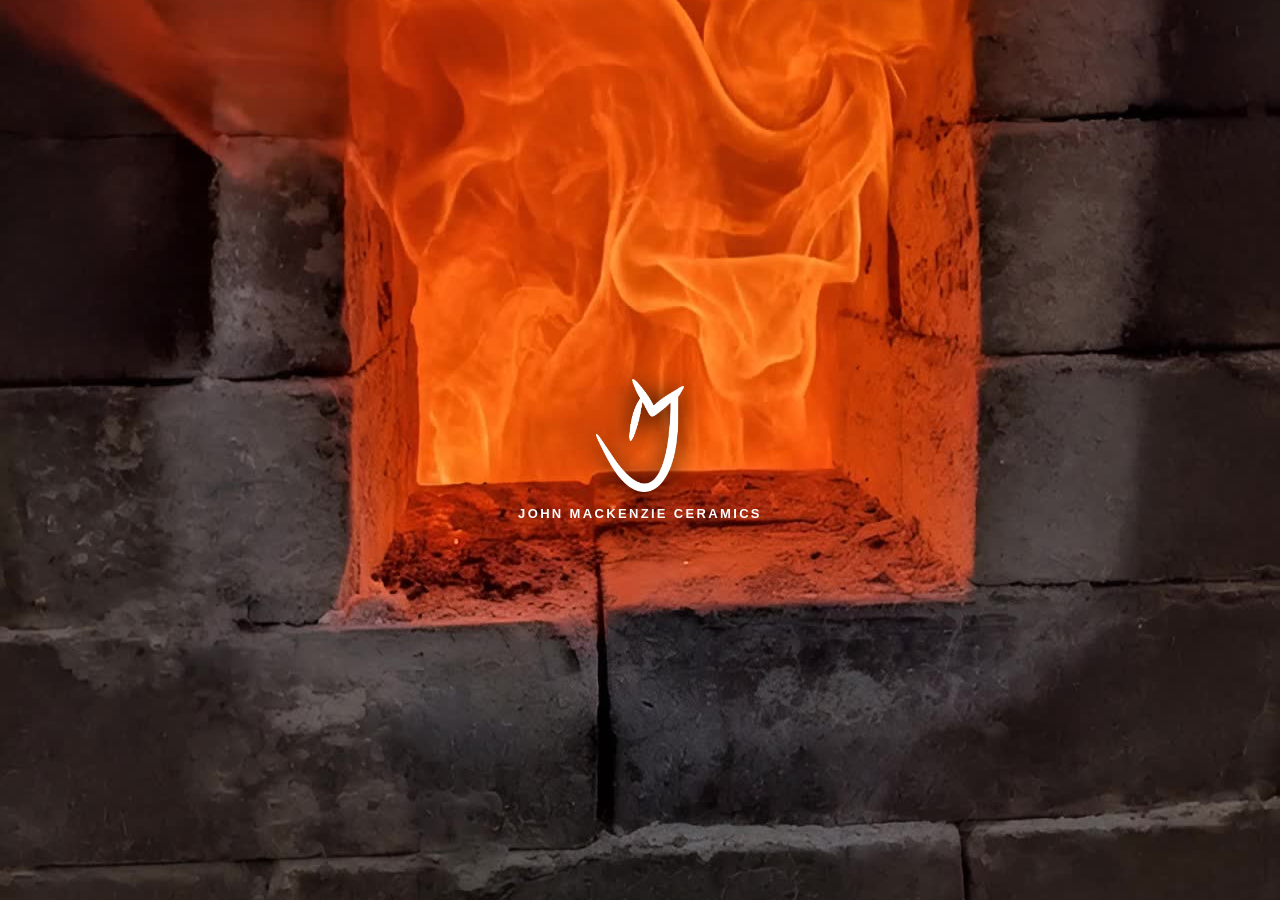
==== jm-website/index.html @ c08b7d64 "Hook About, Courses and Enquire text to admin fields" ====
<!DOCTYPE html>
<html lang="en-GB">
<head>
  <meta charset="utf-8">
  <meta name="viewport" content="width=device-width, initial-scale=1">
  <title>John Mackenzie Ceramics</title>
  <link rel="stylesheet" href="css/site.css">
  <script src="https://identity.netlify.com/v1/netlify-identity-widget.js"></script>
</head>
<body>
  <div id="splash">
    <video autoplay muted loop playsinline poster="images/about/firebox-poster.jpg">
      <source src="images/about/firebox.mp4" type="video/mp4">
    </video>
    <button type="button" id="enter" class="splash-mark">
      <img src="images/mark-jm.png" alt="">
      <span>John Mackenzie Ceramics</span>
    </button>
  </div>
  <header class="bar">
    <a class="brand" href="#" data-nav="work">
      <span class="word">John Mackenzie</span>
      <img class="sign" src="images/signature.png" alt="John Mackenzie">
      <span>Ceramics</span>
    </a>
    <nav class="nav">
      <button class="grid-btn" data-nav="grid" title="Grid" aria-label="Grid">
        <i></i><i></i><i></i><i></i>
      </button>
      <a href="#" data-nav="about">About</a>
      <a href="#" data-nav="courses">Courses</a>
      <a href="#" data-nav="enquire">Enquire</a>
    </nav>
  </header>

  <div class="lockup" id="lockup">
    <a href="#" data-nav="enquire" title="Enquire">
      <img src="images/mark-jm.png" alt="">
      <span>John Mackenzie Ceramics</span>
    </a>
  </div>
  <section id="viewer">
    <img class="hero" id="hero" alt="">
    <button class="arrow prev" id="prev" aria-label="Previous">
      <svg viewBox="0 0 48 48" fill="none" stroke="currentColor" stroke-width="2"><path d="M30 8 L14 24 L30 40"/></svg>
    </button>
    <button class="arrow next" id="next" aria-label="Next">
      <svg viewBox="0 0 48 48" fill="none" stroke="currentColor" stroke-width="2"><path d="M18 8 L34 24 L18 40"/></svg>
    </button>
    <div class="caption">
      <div class="kicker">Wood-fired · Cornwall</div>
      <h1 id="title"></h1>
      <p id="note"></p>
      <div class="caption-row">
        <span class="price" id="price"></span>
        <button type="button" class="btn-enquire" id="add-current">Enquire about this piece</button>
      </div>
    </div>
    <div class="counter" id="counter"></div>
  </section>

  <section id="grid">
    <div class="tiles" id="tiles"></div>
  </section>

  <section class="page" id="about">
    <div class="page-inner about-page">
      <h1>About</h1>
      <div class="rule"></div>
      <figure class="about-hero">
        <img src="images/about/john-stoking.jpg" alt="John Mackenzie stoking the Gweek anagama">
        <figcaption>John at the firebox, Gweek</figcaption>
      </figure>
      <p class="lead" data-copy="about_lead">Born and raised in Cornwall. The forms are a response to that coast, and to the kiln.</p>
      <p data-copy="about_p1">John completed a degree in ceramics at Harrow in 2001, where he became intrigued by wood-fired ceramics and kiln building. He has since built several wood-fired kilns and has been exploring the colours, surfaces and effects which can only be achieved with this process.</p>
      <p data-copy="about_p2">He develops his own clays, glazes and slips to respond to flame, ember and ash. He is fascinated by how burning wood can imprint its energy onto the clay. He aims to create vessels which intimately communicate the elemental processes that they have been through.</p>
      <h2 id="kiln">The Gweek kiln</h2>
      <p data-copy="kiln_p1">In 2020 he built a 140 cubic-foot anagama — a single-chamber wood kiln — at Gweek. It is fired with offcuts from a local sawmill. A firing lasts around fifty hours and needs constant attention to climb above 1,300 °C. At that heat the ash from the wood melts and becomes the glaze.</p>
      <blockquote data-copy="kiln_quote">Loading an anagama is said to be the hardest part of the firing. The potter has to imagine the path of the flame as it rushes through the chamber, and use that sense to paint the pieces with fire.</blockquote>
      <p data-copy="kiln_p2">Where a pot sits decides what it becomes. Near the firebox it may take a heavy coat of ash, or sit in embers. Further back it may only be touched. John packs for that path — not for evenness.</p>
      <div class="kiln-grid">
        <figure>
          <img src="images/about/anagama-ports.jpg" alt="Side ports of the Gweek anagama during a firing">
          <figcaption>Side ports during the firing</figcaption>
        </figure>
        <figure>
          <img src="images/about/firebox.jpg" alt="Flame in the firebox">
          <figcaption>The firebox</figcaption>
        </figure>
      </div>
      <figure class="about-hero">
        <img src="images/about/shed-firing.jpg" alt="Night firing under the Gweek shed">
        <figcaption>A night firing under the shed</figcaption>
      </figure>
      <h2 id="shown">Shown with</h2>
      <ul class="clients">
        <li>Contemporary Ceramics, London</li>
        <li>The Leach Pottery, St Ives</li>
        <li>Thrown Contemporary, London</li>
        <li>Newlyn Art Gallery</li>
        <li>Clay College, Stoke-on-Trent</li>
        <li>Craft Potters Association</li>
      </ul>
      <h2 id="record">Record</h2>
      <ol class="record">
        <li><span>2001</span> Degree in ceramics, Harrow</li>
        <li><span>2003</span> Harlequin Gallery, Fire & Energy, London</li>
        <li><span>2020</span> Anagama built at Gweek · Clay College, Soda & Fire</li>
        <li><span>2021–</span> Throwing tutor, Leach Pottery</li>
        <li><span>2022</span> Newlyn Art Gallery, Cornwall Design</li>
        <li><span>2023</span> Thrown Contemporary, Trace · Clay College masterclass · Promas workshop</li>
        <li><span>2024</span> Craft Potters Association, new members, Contemporary Ceramics</li>
        <li><span>2025</span> La Meridiana wood-fired masterclass</li>
        <li><span>2027</span> Anagama courses, Gweek — July and September</li>
      </ol>
      <div class="socials">
        <a class="soc" href="https://www.instagram.com/jmackenzieceramics/" target="_blank" rel="noopener" aria-label="Instagram">Instagram</a>
        <a class="soc" href="https://www.youtube.com/results?search_query=John+Mackenzie+ceramics+Gweek" target="_blank" rel="noopener" aria-label="YouTube">YouTube</a>
        <a class="soc" href="https://www.facebook.com/search/top?q=John%20Mackenzie%20Ceramics" target="_blank" rel="noopener" aria-label="Facebook">Facebook</a>
      </div>
      <p class="note">YouTube and Facebook take a search until John has a channel of his own. Instagram is live.</p>
    </div>
  </section>
  <section class="page" id="courses">
    <div class="page-inner">
      <h1>Courses</h1>
      <div class="rule"></div>
      <p class="lead" data-copy="courses_lead">Week-long anagama firing at Gweek.</p>
      <p data-copy="courses_p1">An introduction to the whole process: preparation, the firing itself, unloading, and looking at what the chamber has done. You bring 15–20 pots and work with five other students, so there is time to be in every stage.</p>
      <p data-copy="courses_p2">The week covers clays, glazes and slips that can stand the fire; how flame, ash and embers change a surface; the rhythm of a long stoke; and how to pack so the flame can move. Two online workshops run before the week so you arrive with work that is ready for the kiln.</p>
      <h2>Dates, 2027</h2>
      <ul class="dates" id="courses-dates">
        <li>26 July – 1 August</li>
        <li>20 – 26 September</li>
      </ul>
      <p>Places are few. Apply by email — there is no price on the public page; John will send terms.</p>
      <p><a class="btn" href="mailto:johnmceramics@gmail.com?subject=Anagama%20course%202027">Apply — johnmceramics@gmail.com</a></p>
      <p class="note">You can also use Enquire on this site. Film of the kiln on his own courses page is by Gareth Bromley.</p>
    </div>
  </section>
  <section class="page" id="enquire">
    <div class="page-inner">
      <h1>Enquire</h1>
      <div class="rule"></div>
      <p data-copy="enquire_intro">These are one-off pieces from the kiln. Add a pot while you look, or mark it in the index. Quantities are a note, not a shop. Price is on request until John confirms. Repeat shapes such as cups or plates can be added here later.</p>
      <p class="index-link"><a href="#index">Index of pots</a> — tick a quantity to include it.</p>
      <div class="basket-wrap" id="index">
        <table class="enquire-table" id="enquire-table">
          <thead>
            <tr><th></th><th>Piece</th><th>Price</th><th>Qty</th></tr>
          </thead>
          <tbody></tbody>
        </table>
      </div>
      <form id="enquire-form">
        <label for="name">Name</label>
        <input id="name" name="name" required>
        <label for="email">Email</label>
        <input id="email" name="email" type="email" required>
        <label for="message">Message</label>
        <textarea id="message" name="message" rows="5" placeholder="A general enquiry is enough if you have not chosen a piece."></textarea>
        <button class="btn" type="submit">Send enquiry</button>
      </form>
      <p class="note">Studio: johnmceramics@gmail.com · <a href="https://www.jmmackenzie.co.uk/">jmmackenzie.co.uk</a></p>
      <p id="form-status"></p>
    </div>
  </section>
  <script src="js/works.js"></script>
  <script src="js/site.js"></script>
  <script>
    if (window.netlifyIdentity) {
      netlifyIdentity.on("init", function (user) {
        if (!user) {
          netlifyIdentity.on("login", function () {
            document.location.href = "/admin/";
          });
        }
      });
    }
  </script>
</body>
</html>
---- jm-website/css/site.css ----
:root {
  --ink: #0a0a0a;
  --panel: #111;
  --white: #f3f3f3;
  --mute: #8a8a8a;
  --line: rgba(255,255,255,.12);
  --gold: #c4a35a;
  --rust: #8a4a22;
  --copper: #6e3214;
  --umber: #4a2814;
}
* { box-sizing: border-box; margin: 0; padding: 0; }
html, body { height: 100%; background: var(--ink); color: var(--white);
  font-family: "Helvetica Neue", Helvetica, Arial, sans-serif;
  -webkit-font-smoothing: antialiased; }
a { color: inherit; text-decoration: none; }
button { font: inherit; color: inherit; background: none; border: 0; cursor: pointer; }

.bar {
  position: fixed; top: 0; left: 0; right: 0; z-index: 20;
  height: 64px; display: flex; align-items: center; justify-content: space-between;
  padding: 0 28px;
  background: linear-gradient(to bottom, rgba(0,0,0,.72), rgba(0,0,0,0));
}
.brand {
  font-size: 13px; font-weight: 700; letter-spacing: .12em; text-transform: uppercase;
  transform-origin: top left;
  transition: font-size .35s ease, letter-spacing .35s ease;
}
.brand .sign { display: none; height: auto; width: min(42vw, 420px); margin: 0 0 6px; }
.brand .word { display: inline; }
.brand span {
  display: block; font-size: 10px; font-weight: 500; letter-spacing: .18em;
  color: var(--mute); margin-top: 2px;
  transition: font-size .35s ease, color .35s ease;
}
body.intro .bar {
  height: auto; align-items: flex-start; padding-top: 28px;
  background: linear-gradient(to bottom, rgba(0,0,0,.55), rgba(0,0,0,0));
}
body.intro .brand {
  font-size: clamp(22px, 2.8vw, 32px);
  letter-spacing: .14em;
  line-height: 1;
}
body.intro .brand .word { display: block; }
body.intro .brand .sign {
  display: block;
  width: min(220px, 28vw);
  margin: 10px 0 0;
  opacity: .85;
  filter: drop-shadow(0 1px 6px rgba(0,0,0,.4));
}
body.intro .brand span {
  font-size: clamp(11px, 1.1vw, 13px);
  letter-spacing: .22em;
  color: #cfcfcf;
  margin-top: 6px;
}
.nav { display: flex; align-items: center; gap: 22px; }
.nav a, .nav button {
  font-size: 11px; font-weight: 600; letter-spacing: .16em; text-transform: uppercase; color: var(--mute);
}
.nav a:hover, .nav button:hover, .nav a.on, .nav button.on { color: var(--white); }
.grid-btn {
  width: 22px; height: 22px; display: grid; grid-template-columns: 1fr 1fr; gap: 3px;
}
.grid-btn i { background: currentColor; display: block; }

/* VIEWER */
#viewer { height: 100vh; position: relative; background: #000; }
#viewer img.hero {
  position: absolute; inset: 0; width: 100%; height: 100%;
  object-fit: contain; background: #000;
}
.arrow {
  position: absolute; top: 50%; transform: translateY(-50%);
  width: 64px; height: 120px; z-index: 8;
  color: #fff; opacity: .55;
}
.arrow:hover { opacity: 1; }
.arrow.prev { left: 8px; }
.arrow.next { right: 8px; }
.arrow svg { width: 48px; height: 48px; }
.caption {
  position: absolute; left: 28px; bottom: 24px; z-index: 8;
  max-width: min(440px, 72vw);
  padding: 16px 18px 14px;
  background: rgba(255,255,255,.78);
  border-left: 3px solid var(--rust);
}
.caption .kicker {
  font-size: 10px; font-weight: 700; letter-spacing: .22em;
  text-transform: uppercase; color: var(--rust); margin-bottom: 8px;
}
.caption h1 {
  font-size: clamp(22px, 3vw, 34px); font-weight: 700;
  letter-spacing: -.02em; color: var(--copper);
}
.caption p {
  margin-top: 8px; color: var(--umber); font-size: 15px;
  max-width: 36ch; line-height: 1.45;
}
.counter {
  position: absolute; right: 28px; bottom: 32px;
  color: var(--rust); font-size: 12px; font-weight: 600; letter-spacing: .12em;
}

/* GRID */
#grid {
  display: none; min-height: 100vh; padding: 88px 16px 48px;
}
#grid.open { display: block; }
#grid .tiles {
  display: grid; grid-template-columns: repeat(4, 1fr); gap: 8px;
}
.tile {
  position: relative; aspect-ratio: 1; background: #111; cursor: pointer;
  overflow: hidden;
}
.tile img { width: 100%; height: 100%; object-fit: cover; display: block; filter: saturate(.95); }
.tile:hover img { transform: scale(1.03); transition: transform .35s ease; }
.tile span {
  position: absolute; left: 10px; bottom: 10px;
  font-size: 10px; font-weight: 500; letter-spacing: .06em;
  text-transform: uppercase; color: #111;
  background: rgba(255,255,255,.92);
  padding: 4px 7px;
  border: 0.5px solid #111;
}

/* PAGES */
.page {
  display: none; min-height: 100vh; padding: 120px 28px 80px;
}
.page.open { display: block; }
.page-inner { max-width: 720px; margin: 0 auto; }
.page h1 { font-size: clamp(36px, 6vw, 64px); letter-spacing: -.03em; margin-bottom: 28px; }
.page p { color: #c8c8c8; font-size: 17px; line-height: 1.6; margin-bottom: 1em; }
.page .rule { width: 40px; height: 2px; background: var(--gold); margin: 0 0 28px; }

form { margin-top: 28px; display: grid; gap: 14px; max-width: 480px; }
label { font-size: 10px; font-weight: 700; letter-spacing: .16em; text-transform: uppercase; color: var(--mute); }
input, textarea, select {
  width: 100%; background: #111; border: 1px solid #333; color: #fff;
  padding: 12px; font: inherit; font-size: 15px;
}
input:focus, textarea:focus, select:focus { outline: 1px solid var(--gold); }
.btn {
  display: inline-block; margin-top: 8px; padding: 14px 22px;
  border: 1px solid #fff; font-size: 11px; font-weight: 700;
  letter-spacing: .16em; text-transform: uppercase; width: fit-content; cursor: pointer;
  background: #fff; color: #000;
}
.btn:hover { background: var(--gold); border-color: var(--gold); }
.note { font-size: 13px; color: var(--mute); margin-top: 10px; }
#form-status { margin-top: 16px; color: var(--gold); display: none; }
#form-status.show { display: block; }

@media (max-width: 800px) {
  #grid .tiles { grid-template-columns: repeat(2, 1fr); }
  .arrow { width: 44px; }
  .caption { left: 16px; bottom: 20px; }
  .bar { padding: 0 16px; }
}
@media (max-width: 480px) {
  #grid .tiles { grid-template-columns: 1fr 1fr; }
}

.caption-row {
  display: flex; align-items: center; gap: 14px; flex-wrap: wrap; margin-top: 12px;
}
.caption .price {
  font-size: 12px; font-weight: 700; letter-spacing: .12em;
  text-transform: uppercase; color: var(--rust);
}
.btn-enquire {
  border: 1px solid var(--copper); color: var(--copper);
  font-size: 10px; font-weight: 700; letter-spacing: .14em;
  text-transform: uppercase; padding: 8px 12px;
}
.btn-enquire:hover, .btn-enquire.on {
  background: var(--copper); color: #fff;
}

.page-inner { max-width: 860px; }
.index-link { margin: 8px 0 18px; }
.index-link a { color: var(--gold); border-bottom: 1px solid var(--gold); }
.basket-wrap { overflow-x: auto; margin: 0 0 28px; }
.enquire-table {
  width: 100%; border-collapse: collapse; font-size: 14px;
}
.enquire-table th {
  text-align: left; font-size: 10px; letter-spacing: .14em;
  text-transform: uppercase; color: var(--mute);
  padding: 8px 8px 8px 0; border-bottom: 1px solid var(--line);
}
.enquire-table td {
  padding: 10px 8px 10px 0; border-bottom: 1px solid var(--line);
  vertical-align: middle; color: #ddd;
}
.enquire-table .thumb { width: 48px; height: 48px; object-fit: cover; display: block; background: #111; }
.enquire-table input[type="number"] {
  width: 64px; text-align: center; padding: 8px;
}
.enquire-table tr.picked td { color: #fff; }
.enquire-table .tag { color: var(--gold); font-size: 13px; }

.about-page { max-width: 720px; }
.about-hero { margin: 0 0 28px; }
.about-hero img { width: 100%; height: auto; display: block; }
.about-hero figcaption {
  margin-top: 8px; font-size: 11px; letter-spacing: .14em;
  text-transform: uppercase; color: var(--rust);
}
.lead { color: #eee; font-size: 18px; }
.about-page h2 {
  margin: 36px 0 14px; font-size: 13px; letter-spacing: .2em;
  text-transform: uppercase; color: var(--gold); font-weight: 700;
}
.clients { list-style: none; columns: 2; gap: 8px 32px; }
.clients li { color: #ddd; font-size: 15px; padding: 4px 0; break-inside: avoid; }
.record { list-style: none; }
.record li {
  display: grid; grid-template-columns: 72px 1fr; gap: 16px;
  padding: 10px 0; border-bottom: 1px solid var(--line);
  color: #ddd; font-size: 15px;
}
.record span { color: var(--rust); font-size: 12px; font-weight: 700; letter-spacing: .06em; }
.socials { display: flex; gap: 18px; margin-top: 36px; flex-wrap: wrap; }
.soc {
  display: flex; align-items: center; gap: 8px;
  font-size: 11px; font-weight: 700; letter-spacing: .16em;
  text-transform: uppercase; color: var(--mute);
}
.soc svg { width: 18px; height: 18px; }
.soc:hover { color: var(--gold); }
@media (max-width: 600px) {
  .clients { columns: 1; }
  .record li { grid-template-columns: 56px 1fr; }
}

.lockup {
  display: none;
  position: fixed;
  top: 72px;
  left: 0;
  right: 0;
  z-index: 12;
  pointer-events: none;
  justify-content: center;
}
body.intro .lockup { display: flex; }
.lockup a {
  pointer-events: auto;
  display: flex;
  flex-direction: column;
  align-items: center;
  gap: 14px;
  width: min(280px, 46vw);
}
.lockup img {
  width: min(92px, 16vw);
  height: auto;
  display: block;
  filter: drop-shadow(0 2px 10px rgba(0,0,0,.45));
}
.lockup span {
  font-size: 13px;
  font-weight: 700;
  letter-spacing: .18em;
  text-transform: uppercase;
  color: #fff;
  white-space: nowrap;
  text-align: center;
}
body.intro .bar .brand { visibility: hidden; }

body.intro .caption { max-width: 28ch; padding: 12px 14px 10px; }
body.intro .caption-row { display: none; }
body.intro .counter { display: none; }

#splash {
  position: fixed; inset: 0; z-index: 40; background: #000;
  display: flex; align-items: center; justify-content: center;
}
#splash video {
  position: absolute; inset: 0; width: 100%; height: 100%;
  object-fit: cover;
}
.splash-mark {
  position: relative; z-index: 1;
  display: flex; flex-direction: column; align-items: center; gap: 14px;
  background: none; border: 0; cursor: pointer; color: #fff;
}
.splash-mark img { width: min(88px, 18vw); height: auto; filter: drop-shadow(0 2px 12px #000); }
.splash-mark span {
  font-size: 13px; font-weight: 700; letter-spacing: .18em;
  text-transform: uppercase;
}
body.entered #splash { display: none; }
.about-hero video { width: 100%; height: auto; display: block; }
.about-page blockquote {
  margin: 18px 0;
  padding: 0 0 0 16px;
  border-left: 2px solid var(--rust);
  color: #ddd;
  font-size: 16px;
  line-height: 1.5;
}
.kiln-grid {
  display: grid;
  grid-template-columns: 1fr 1fr;
  gap: 10px;
  margin: 22px 0;
}
.kiln-grid figure, .about-hero { margin: 0 0 22px; }
.kiln-grid img, .about-hero img, .about-hero video {
  width: 100%; height: auto; display: block;
}
.kiln-grid figcaption, .about-hero figcaption {
  margin-top: 8px; font-size: 11px; letter-spacing: .14em;
  text-transform: uppercase; color: var(--rust);
}
@media (max-width: 600px) { .kiln-grid { grid-template-columns: 1fr; } }

.dates { list-style: none; margin: 0 0 22px; }
.dates li { padding: 8px 0; border-bottom: 1px solid var(--line); color: #eee; }
a.btn {
  display: inline-block; margin-top: 8px; padding: 12px 18px;
  border: 1px solid var(--rust); color: var(--rust);
  font-size: 11px; font-weight: 700; letter-spacing: .14em; text-transform: uppercase;
}
a.btn:hover { background: var(--rust); color: #fff; }
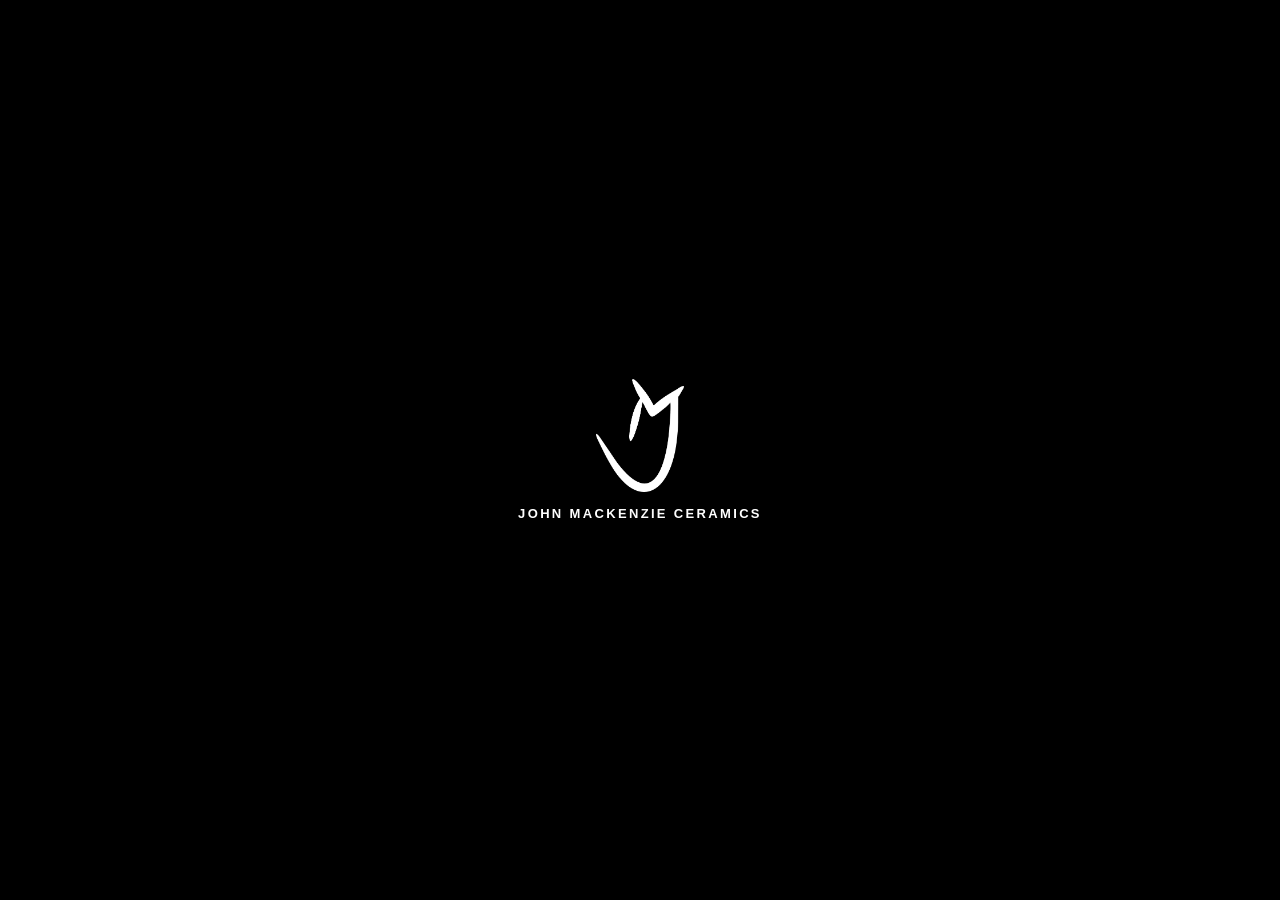
==== commit f3e8266c: "Load assets.js so admin picture swaps appear on the site" ====
--- a/jm-website/index.html
+++ b/jm-website/index.html
@@ -5,6 +5,7 @@
   <meta name="viewport" content="width=device-width, initial-scale=1">
   <title>John Mackenzie Ceramics</title>
   <link rel="stylesheet" href="css/site.css">
+  <link rel="stylesheet" href="css/archive.css">
   <script src="https://identity.netlify.com/v1/netlify-identity-widget.js"></script>
 </head>
 <body>
@@ -30,9 +31,9 @@
       <a href="#" data-nav="about">About</a>
       <a href="#" data-nav="courses">Courses</a>
       <a href="#" data-nav="enquire">Enquire</a>
+      <button type="button" class="archive-btn" data-nav="archive" title="Archive" aria-label="Archive">A</button>
     </nav>
   </header>
-
   <div class="lockup" id="lockup">
     <a href="#" data-nav="enquire" title="Enquire">
       <img src="images/mark-jm.png" alt="">
@@ -58,11 +59,9 @@
     </div>
     <div class="counter" id="counter"></div>
   </section>
-
   <section id="grid">
     <div class="tiles" id="tiles"></div>
   </section>
-
   <section class="page" id="about">
     <div class="page-inner about-page">
       <h1>About</h1>
@@ -72,24 +71,18 @@
         <figcaption>John at the firebox, Gweek</figcaption>
       </figure>
       <p class="lead" data-copy="about_lead">Born and raised in Cornwall. The forms are a response to that coast, and to the kiln.</p>
-      <p data-copy="about_p1">John completed a degree in ceramics at Harrow in 2001, where he became intrigued by wood-fired ceramics and kiln building. He has since built several wood-fired kilns and has been exploring the colours, surfaces and effects which can only be achieved with this process.</p>
-      <p data-copy="about_p2">He develops his own clays, glazes and slips to respond to flame, ember and ash. He is fascinated by how burning wood can imprint its energy onto the clay. He aims to create vessels which intimately communicate the elemental processes that they have been through.</p>
+      <p data-copy="about_p1">John completed a degree in ceramics at Harrow in 2001.</p>
+      <p data-copy="about_p2">He develops his own clays, glazes and slips to respond to flame, ember and ash.</p>
       <h2 id="kiln">The Gweek kiln</h2>
-      <p data-copy="kiln_p1">In 2020 he built a 140 cubic-foot anagama — a single-chamber wood kiln — at Gweek. It is fired with offcuts from a local sawmill. A firing lasts around fifty hours and needs constant attention to climb above 1,300 °C. At that heat the ash from the wood melts and becomes the glaze.</p>
-      <blockquote data-copy="kiln_quote">Loading an anagama is said to be the hardest part of the firing. The potter has to imagine the path of the flame as it rushes through the chamber, and use that sense to paint the pieces with fire.</blockquote>
-      <p data-copy="kiln_p2">Where a pot sits decides what it becomes. Near the firebox it may take a heavy coat of ash, or sit in embers. Further back it may only be touched. John packs for that path — not for evenness.</p>
+      <p data-copy="kiln_p1">In 2020 he built a 140 cubic-foot anagama at Gweek.</p>
+      <blockquote data-copy="kiln_quote">Loading an anagama is said to be the hardest part of the firing.</blockquote>
+      <p data-copy="kiln_p2">Where a pot sits decides what it becomes.</p>
       <div class="kiln-grid">
-        <figure>
-          <img src="images/about/anagama-ports.jpg" alt="Side ports of the Gweek anagama during a firing">
-          <figcaption>Side ports during the firing</figcaption>
-        </figure>
-        <figure>
-          <img src="images/about/firebox.jpg" alt="Flame in the firebox">
-          <figcaption>The firebox</figcaption>
-        </figure>
+        <figure><img src="images/about/anagama-ports.jpg" alt=""><figcaption>Side ports during the firing</figcaption></figure>
+        <figure><img src="images/about/firebox.jpg" alt=""><figcaption>The firebox</figcaption></figure>
       </div>
       <figure class="about-hero">
-        <img src="images/about/shed-firing.jpg" alt="Night firing under the Gweek shed">
+        <img src="images/about/shed-firing.jpg" alt="">
         <figcaption>A night firing under the shed</figcaption>
       </figure>
       <h2 id="shown">Shown with</h2>
@@ -104,21 +97,14 @@
       <h2 id="record">Record</h2>
       <ol class="record">
         <li><span>2001</span> Degree in ceramics, Harrow</li>
-        <li><span>2003</span> Harlequin Gallery, Fire & Energy, London</li>
-        <li><span>2020</span> Anagama built at Gweek · Clay College, Soda & Fire</li>
-        <li><span>2021–</span> Throwing tutor, Leach Pottery</li>
-        <li><span>2022</span> Newlyn Art Gallery, Cornwall Design</li>
-        <li><span>2023</span> Thrown Contemporary, Trace · Clay College masterclass · Promas workshop</li>
-        <li><span>2024</span> Craft Potters Association, new members, Contemporary Ceramics</li>
-        <li><span>2025</span> La Meridiana wood-fired masterclass</li>
-        <li><span>2027</span> Anagama courses, Gweek — July and September</li>
+        <li><span>2020</span> Anagama built at Gweek</li>
+        <li><span>2027</span> Anagama courses, Gweek</li>
       </ol>
       <div class="socials">
-        <a class="soc" href="https://www.instagram.com/jmackenzieceramics/" target="_blank" rel="noopener" aria-label="Instagram">Instagram</a>
-        <a class="soc" href="https://www.youtube.com/results?search_query=John+Mackenzie+ceramics+Gweek" target="_blank" rel="noopener" aria-label="YouTube">YouTube</a>
-        <a class="soc" href="https://www.facebook.com/search/top?q=John%20Mackenzie%20Ceramics" target="_blank" rel="noopener" aria-label="Facebook">Facebook</a>
+        <a class="soc" href="https://www.instagram.com/jmackenzieceramics/" target="_blank" rel="noopener">Instagram</a>
+        <a class="soc" href="https://www.youtube.com/results?search_query=John+Mackenzie+ceramics+Gweek" target="_blank" rel="noopener">YouTube</a>
+        <a class="soc" href="https://www.facebook.com/search/top?q=John%20Mackenzie%20Ceramics" target="_blank" rel="noopener">Facebook</a>
       </div>
-      <p class="note">YouTube and Facebook take a search until John has a channel of his own. Instagram is live.</p>
     </div>
   </section>
   <section class="page" id="courses">
@@ -126,29 +112,22 @@
       <h1>Courses</h1>
       <div class="rule"></div>
       <p class="lead" data-copy="courses_lead">Week-long anagama firing at Gweek.</p>
-      <p data-copy="courses_p1">An introduction to the whole process: preparation, the firing itself, unloading, and looking at what the chamber has done. You bring 15–20 pots and work with five other students, so there is time to be in every stage.</p>
-      <p data-copy="courses_p2">The week covers clays, glazes and slips that can stand the fire; how flame, ash and embers change a surface; the rhythm of a long stoke; and how to pack so the flame can move. Two online workshops run before the week so you arrive with work that is ready for the kiln.</p>
+      <p data-copy="courses_p1">An introduction to the whole process.</p>
+      <p data-copy="courses_p2">The week covers clays, glazes and slips that can stand the fire.</p>
       <h2>Dates, 2027</h2>
-      <ul class="dates" id="courses-dates">
-        <li>26 July – 1 August</li>
-        <li>20 – 26 September</li>
-      </ul>
-      <p>Places are few. Apply by email — there is no price on the public page; John will send terms.</p>
+      <ul class="dates" id="courses-dates"><li>26 July – 1 August</li><li>20 – 26 September</li></ul>
       <p><a class="btn" href="mailto:johnmceramics@gmail.com?subject=Anagama%20course%202027">Apply — johnmceramics@gmail.com</a></p>
-      <p class="note">You can also use Enquire on this site. Film of the kiln on his own courses page is by Gareth Bromley.</p>
     </div>
   </section>
   <section class="page" id="enquire">
     <div class="page-inner">
       <h1>Enquire</h1>
       <div class="rule"></div>
-      <p data-copy="enquire_intro">These are one-off pieces from the kiln. Add a pot while you look, or mark it in the index. Quantities are a note, not a shop. Price is on request until John confirms. Repeat shapes such as cups or plates can be added here later.</p>
-      <p class="index-link"><a href="#index">Index of pots</a> — tick a quantity to include it.</p>
+      <p data-copy="enquire_intro">These are one-off pieces from the kiln.</p>
+      <p class="index-link"><a href="#index">Index of pots</a></p>
       <div class="basket-wrap" id="index">
         <table class="enquire-table" id="enquire-table">
-          <thead>
-            <tr><th></th><th>Piece</th><th>Price</th><th>Qty</th></tr>
-          </thead>
+          <thead><tr><th></th><th>Piece</th><th>Price</th><th>Qty</th></tr></thead>
           <tbody></tbody>
         </table>
       </div>
@@ -158,22 +137,20 @@
         <label for="email">Email</label>
         <input id="email" name="email" type="email" required>
         <label for="message">Message</label>
-        <textarea id="message" name="message" rows="5" placeholder="A general enquiry is enough if you have not chosen a piece."></textarea>
+        <textarea id="message" name="message" rows="5"></textarea>
         <button class="btn" type="submit">Send enquiry</button>
       </form>
-      <p class="note">Studio: johnmceramics@gmail.com · <a href="https://www.jmmackenzie.co.uk/">jmmackenzie.co.uk</a></p>
       <p id="form-status"></p>
     </div>
   </section>
   <script src="js/works.js"></script>
+  <script src="js/assets.js"></script>
   <script src="js/site.js"></script>
   <script>
     if (window.netlifyIdentity) {
       netlifyIdentity.on("init", function (user) {
         if (!user) {
-          netlifyIdentity.on("login", function () {
-            document.location.href = "/admin/";
-          });
+          netlifyIdentity.on("login", function () { document.location.href = "/admin/"; });
         }
       });
     }
--- a/jm-website/css/archive.css
+++ b/jm-website/css/archive.css
@@ -0,0 +1,12 @@
+.archive-btn {
+  width: 22px; height: 22px; padding: 0;
+  font-size: 12px; font-weight: 700; letter-spacing: 0;
+  color: #3d6a9a;
+  border: 1px solid #3d6a9a;
+  border-radius: 50%;
+  line-height: 20px;
+  text-align: center;
+  opacity: .55;
+}
+.archive-btn:hover, .archive-btn.on { opacity: 1; color: #7eb0e0; border-color: #7eb0e0; }
+body.archive-mode .kicker::after { content: " · Archive"; }
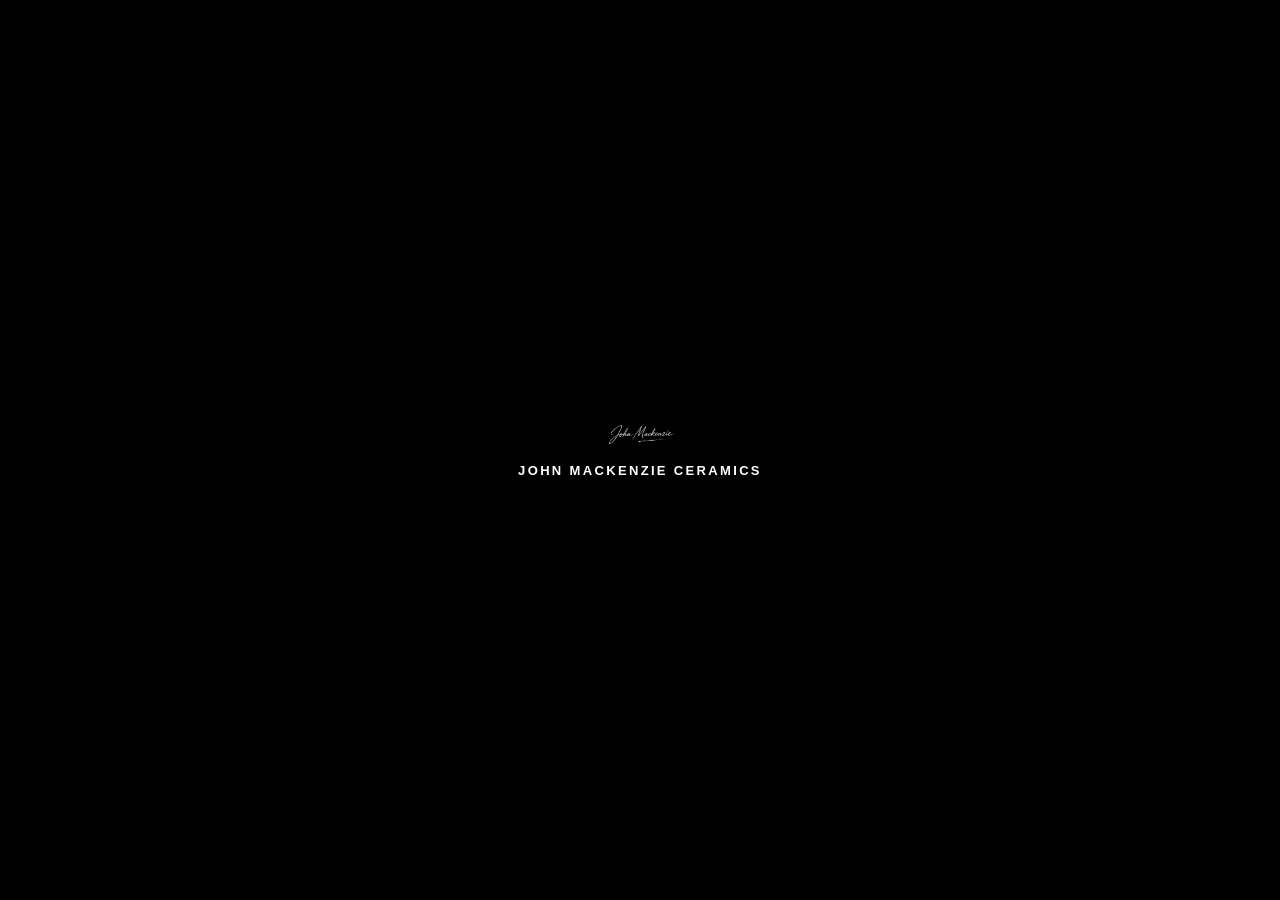
==== commit 8f47e506: "Splash uses the signature PNG after mark-jm was removed" ====
--- a/jm-website/index.html
+++ b/jm-website/index.html
@@ -14,7 +14,7 @@
       <source src="images/about/firebox.mp4" type="video/mp4">
     </video>
     <button type="button" id="enter" class="splash-mark">
-      <img src="images/mark-jm.png" alt="">
+      <img src="images/signature.png" alt="John Mackenzie">
       <span>John Mackenzie Ceramics</span>
     </button>
   </div>
@@ -31,12 +31,12 @@
       <a href="#" data-nav="about">About</a>
       <a href="#" data-nav="courses">Courses</a>
       <a href="#" data-nav="enquire">Enquire</a>
-      <button type="button" class="archive-btn" data-nav="archive" title="Archive" aria-label="Archive">A</button>
+      <button type="button" class="archive-btn" data-nav="archive" title="Archive" aria-label="Archive">ARV</button>
     </nav>
   </header>
   <div class="lockup" id="lockup">
     <a href="#" data-nav="enquire" title="Enquire">
-      <img src="images/mark-jm.png" alt="">
+      <img src="images/signature.png" alt="">
       <span>John Mackenzie Ceramics</span>
     </a>
   </div>
@@ -114,6 +114,12 @@
       <p class="lead" data-copy="courses_lead">Week-long anagama firing at Gweek.</p>
       <p data-copy="courses_p1">An introduction to the whole process.</p>
       <p data-copy="courses_p2">The week covers clays, glazes and slips that can stand the fire.</p>
+      <div class="kiln-grid" id="courses-grid">
+        <figure id="course-fig-1"><img src="images/about/john-stoking.jpg" alt=""><figcaption>At the firebox</figcaption></figure>
+        <figure id="course-fig-2"><img src="images/about/anagama-ports.jpg" alt=""><figcaption>Side ports</figcaption></figure>
+        <figure id="course-fig-3"><img src="images/about/firebox.jpg" alt=""><figcaption>The firebox</figcaption></figure>
+        <figure id="course-fig-4"><img src="images/about/shed-firing.jpg" alt=""><figcaption>A night firing</figcaption></figure>
+      </div>
       <h2>Dates, 2027</h2>
       <ul class="dates" id="courses-dates"><li>26 July – 1 August</li><li>20 – 26 September</li></ul>
       <p><a class="btn" href="mailto:johnmceramics@gmail.com?subject=Anagama%20course%202027">Apply — johnmceramics@gmail.com</a></p>
@@ -123,9 +129,15 @@
     <div class="page-inner">
       <h1>Enquire</h1>
       <div class="rule"></div>
-      <p data-copy="enquire_intro">These are one-off pieces from the kiln.</p>
-      <p class="index-link"><a href="#index">Index of pots</a></p>
-      <div class="basket-wrap" id="index">
+      <p data-copy="enquire_intro">These are one-off pieces from the kiln. Add a pot while you look, or open the index below. Quantities are a note, not a shop. Price is on request until John confirms.</p>
+      <button type="button" id="index-toggle" class="index-toggle" aria-expanded="false" aria-controls="index">
+        <span class="index-toggle-copy">
+          <span class="index-toggle-label">Index of pots</span>
+          <span class="index-toggle-hint">Click to open the list and mark a quantity</span>
+        </span>
+        <span class="index-toggle-chevron" aria-hidden="true"></span>
+      </button>
+      <div class="basket-wrap" id="index" hidden>
         <table class="enquire-table" id="enquire-table">
           <thead><tr><th></th><th>Piece</th><th>Price</th><th>Qty</th></tr></thead>
           <tbody></tbody>
@@ -137,9 +149,10 @@
         <label for="email">Email</label>
         <input id="email" name="email" type="email" required>
         <label for="message">Message</label>
-        <textarea id="message" name="message" rows="5"></textarea>
+        <textarea id="message" name="message" rows="5" placeholder="A general enquiry is enough if you have not chosen a piece."></textarea>
         <button class="btn" type="submit">Send enquiry</button>
       </form>
+      <p class="note">Studio: johnmceramics@gmail.com · <a href="https://www.jmmackenzie.co.uk/">jmmackenzie.co.uk</a></p>
       <p id="form-status"></p>
     </div>
   </section>
--- a/jm-website/css/archive.css
+++ b/jm-website/css/archive.css
@@ -1,12 +1,72 @@
-.archive-btn {
-  width: 22px; height: 22px; padding: 0;
-  font-size: 12px; font-weight: 700; letter-spacing: 0;
-  color: #3d6a9a;
-  border: 1px solid #3d6a9a;
-  border-radius: 50%;
+.nav button.archive-btn {
+  width: auto;
+  min-width: 40px;
+  height: 22px;
+  padding: 0 8px;
+  font-size: 9px;
+  font-weight: 700;
+  letter-spacing: .18em;
+  color: #fff;
+  background: #5aa0e8;
+  border: 1px solid #c5e0ff;
+  border-radius: 11px;
   line-height: 20px;
   text-align: center;
-  opacity: .55;
+  opacity: 1;
 }
-.archive-btn:hover, .archive-btn.on { opacity: 1; color: #7eb0e0; border-color: #7eb0e0; }
+.nav button.archive-btn:hover,
+.nav button.archive-btn.on {
+  color: #fff;
+  background: #7eb8f4;
+  border-color: #fff;
+}
 body.archive-mode .kicker::after { content: " · Archive"; }
+
+.index-toggle {
+  display: flex;
+  align-items: center;
+  justify-content: space-between;
+  gap: 16px;
+  width: 100%;
+  margin: 8px 0 18px;
+  padding: 14px 16px;
+  text-align: left;
+  background: #161616;
+  border: 1px solid #c4a35a;
+  cursor: pointer;
+  color: inherit;
+}
+.index-toggle:hover,
+.index-toggle.open {
+  background: #1c1c1c;
+  border-color: #e0c27a;
+}
+.index-toggle-copy { display: flex; flex-direction: column; gap: 4px; }
+.index-toggle-label {
+  font-size: 12px;
+  font-weight: 700;
+  letter-spacing: .16em;
+  text-transform: uppercase;
+  color: #e8d5a3;
+}
+.index-toggle-hint {
+  font-size: 13px;
+  font-weight: 400;
+  letter-spacing: 0;
+  text-transform: none;
+  color: #9a9a9a;
+}
+.index-toggle-chevron {
+  width: 10px;
+  height: 10px;
+  border-right: 1.5px solid #e8d5a3;
+  border-bottom: 1.5px solid #e8d5a3;
+  transform: rotate(45deg);
+  flex-shrink: 0;
+  transition: transform .2s ease;
+}
+.index-toggle.open .index-toggle-chevron {
+  transform: rotate(-135deg);
+  margin-top: 6px;
+}
+.basket-wrap[hidden] { display: none; }
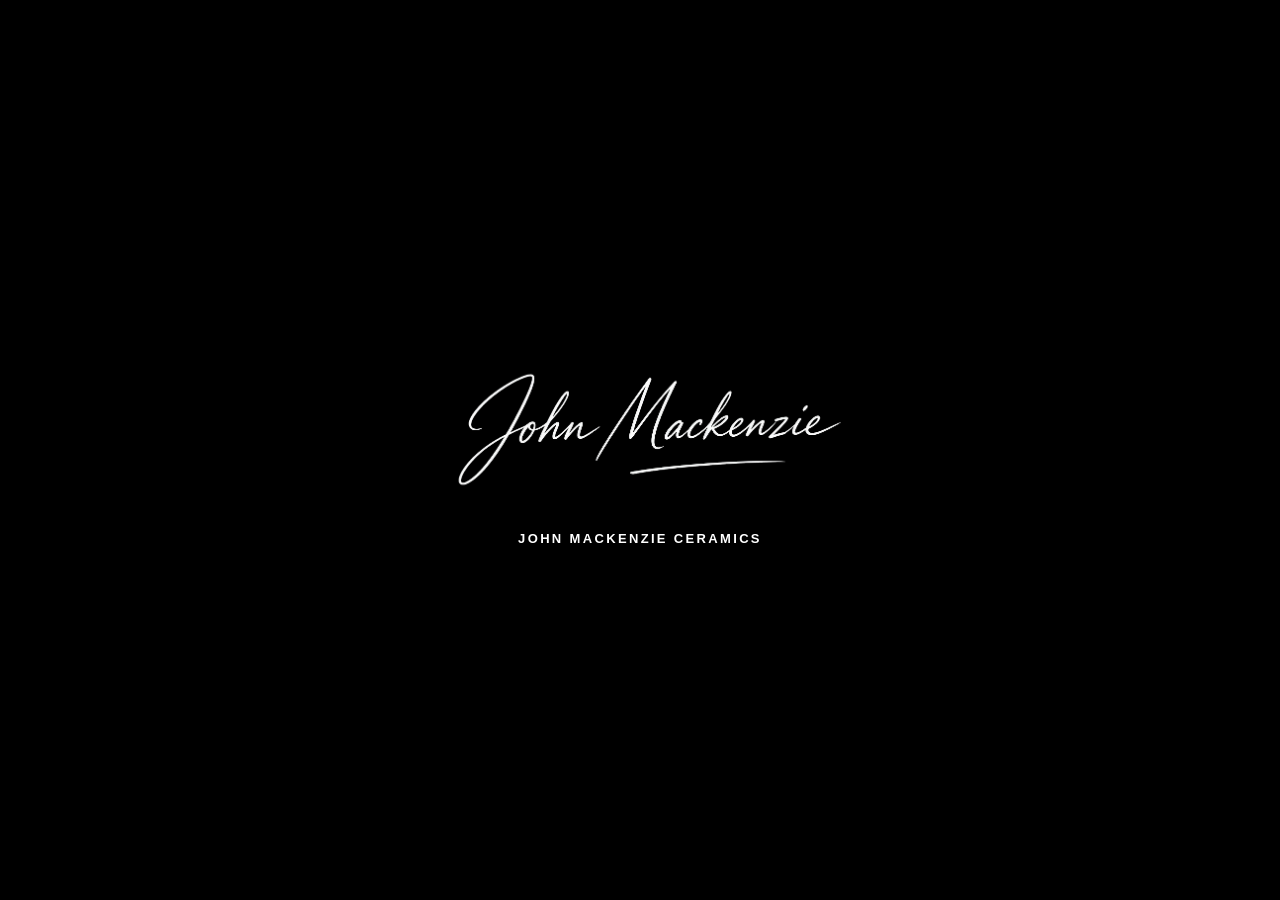
==== commit 9cb9a153: "Size the splash signature so it reads on the firebox" ====
--- a/jm-website/index.html
+++ b/jm-website/index.html
@@ -5,6 +5,7 @@
   <meta name="viewport" content="width=device-width, initial-scale=1">
   <title>John Mackenzie Ceramics</title>
   <link rel="stylesheet" href="css/site.css">
+  <link rel="stylesheet" href="css/sign.css">
   <link rel="stylesheet" href="css/archive.css">
   <script src="https://identity.netlify.com/v1/netlify-identity-widget.js"></script>
 </head>
--- a/jm-website/css/sign.css
+++ b/jm-website/css/sign.css
@@ -0,0 +1,8 @@
+.splash-mark img {
+  width: min(520px, 72vw);
+  height: auto;
+  filter: drop-shadow(0 2px 16px #000);
+}
+.lockup img {
+  width: min(280px, 52vw);
+}
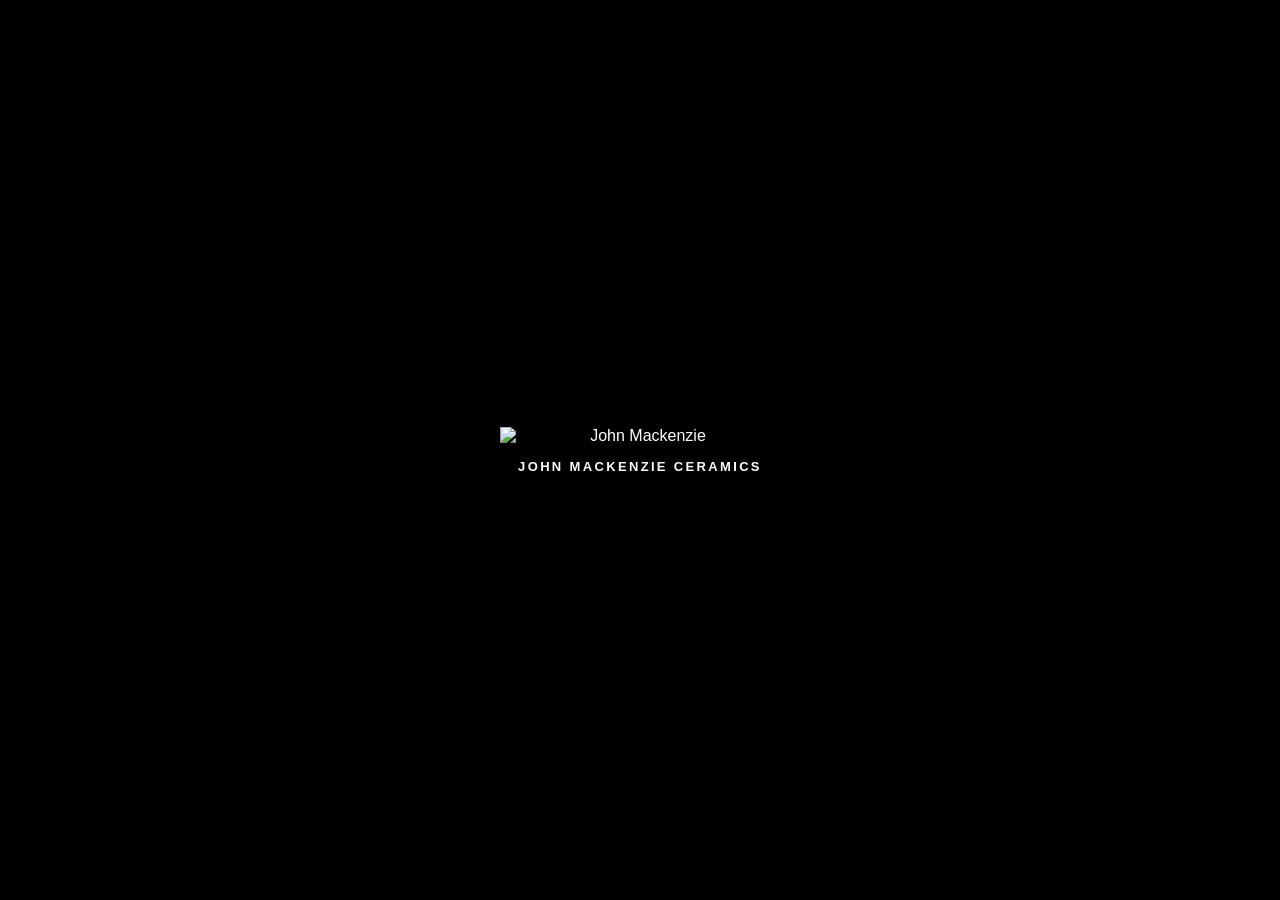
==== commit 4a41d1b4: "Splash: restore JM brush signature above John Mackenzie Ceramics" ====
--- a/jm-website/index.html
+++ b/jm-website/index.html
@@ -15,7 +15,7 @@
       <source src="images/about/firebox.mp4" type="video/mp4">
     </video>
     <button type="button" id="enter" class="splash-mark">
-      <img src="images/signature.png" alt="John Mackenzie">
+      <img src="images/mark-jm.png" alt="John Mackenzie">
       <span>John Mackenzie Ceramics</span>
     </button>
   </div>
@@ -35,9 +35,10 @@
       <button type="button" class="archive-btn" data-nav="archive" title="Archive" aria-label="Archive">ARV</button>
     </nav>
   </header>
+
   <div class="lockup" id="lockup">
     <a href="#" data-nav="enquire" title="Enquire">
-      <img src="images/signature.png" alt="">
+      <img src="images/mark-jm.png" alt="">
       <span>John Mackenzie Ceramics</span>
     </a>
   </div>
@@ -60,32 +61,45 @@
     </div>
     <div class="counter" id="counter"></div>
   </section>
+
   <section id="grid">
     <div class="tiles" id="tiles"></div>
   </section>
+
   <section class="page" id="about">
     <div class="page-inner about-page">
       <h1>About</h1>
       <div class="rule"></div>
+
       <figure class="about-hero">
         <img src="images/about/john-stoking.jpg" alt="John Mackenzie stoking the Gweek anagama">
         <figcaption>John at the firebox, Gweek</figcaption>
       </figure>
+
       <p class="lead" data-copy="about_lead">Born and raised in Cornwall. The forms are a response to that coast, and to the kiln.</p>
-      <p data-copy="about_p1">John completed a degree in ceramics at Harrow in 2001.</p>
-      <p data-copy="about_p2">He develops his own clays, glazes and slips to respond to flame, ember and ash.</p>
+      <p data-copy="about_p1">John completed a degree in ceramics at Harrow in 2001, where he became intrigued by wood-fired ceramics and kiln building. He has since built several wood-fired kilns and has been exploring the colours, surfaces and effects which can only be achieved with this process.</p>
+      <p data-copy="about_p2">He develops his own clays, glazes and slips to respond to flame, ember and ash. He is fascinated by how burning wood can imprint its energy onto the clay. He aims to create vessels which intimately communicate the elemental processes that they have been through.</p>
+
       <h2 id="kiln">The Gweek kiln</h2>
-      <p data-copy="kiln_p1">In 2020 he built a 140 cubic-foot anagama at Gweek.</p>
-      <blockquote data-copy="kiln_quote">Loading an anagama is said to be the hardest part of the firing.</blockquote>
-      <p data-copy="kiln_p2">Where a pot sits decides what it becomes.</p>
+      <p data-copy="kiln_p1">In 2020 he built a 140 cubic-foot anagama — a single-chamber wood kiln — at Gweek. It is fired with offcuts from a local sawmill. A firing lasts around fifty hours and needs constant attention to climb above 1,300 °C. At that heat the ash from the wood melts and becomes the glaze.</p>
+      <blockquote data-copy="kiln_quote">Loading an anagama is said to be the hardest part of the firing. The potter has to imagine the path of the flame as it rushes through the chamber, and use that sense to paint the pieces with fire.</blockquote>
+      <p data-copy="kiln_p2">Where a pot sits decides what it becomes. Near the firebox it may take a heavy coat of ash, or sit in embers. Further back it may only be touched. John packs for that path — not for evenness.</p>
+
       <div class="kiln-grid">
-        <figure><img src="images/about/anagama-ports.jpg" alt=""><figcaption>Side ports during the firing</figcaption></figure>
-        <figure><img src="images/about/firebox.jpg" alt=""><figcaption>The firebox</figcaption></figure>
+        <figure>
+          <img src="images/about/anagama-ports.jpg" alt="Side ports of the Gweek anagama during a firing">
+          <figcaption>Side ports during the firing</figcaption>
+        </figure>
+        <figure>
+          <img src="images/about/firebox.jpg" alt="Flame in the firebox">
+          <figcaption>The firebox</figcaption>
+        </figure>
       </div>
       <figure class="about-hero">
-        <img src="images/about/shed-firing.jpg" alt="">
+        <img src="images/about/shed-firing.jpg" alt="Night firing under the Gweek shed">
         <figcaption>A night firing under the shed</figcaption>
       </figure>
+
       <h2 id="shown">Shown with</h2>
       <ul class="clients">
         <li>Contemporary Ceramics, London</li>
@@ -95,35 +109,54 @@
         <li>Clay College, Stoke-on-Trent</li>
         <li>Craft Potters Association</li>
       </ul>
+
       <h2 id="record">Record</h2>
       <ol class="record">
         <li><span>2001</span> Degree in ceramics, Harrow</li>
-        <li><span>2020</span> Anagama built at Gweek</li>
-        <li><span>2027</span> Anagama courses, Gweek</li>
+        <li><span>2003</span> Harlequin Gallery, Fire &amp; Energy, London</li>
+        <li><span>2020</span> Anagama built at Gweek · Clay College, Soda &amp; Fire</li>
+        <li><span>2021–</span> Throwing tutor, Leach Pottery</li>
+        <li><span>2022</span> Newlyn Art Gallery, Cornwall Design</li>
+        <li><span>2023</span> Thrown Contemporary, Trace · Clay College masterclass · Promas workshop</li>
+        <li><span>2024</span> Craft Potters Association, new members, Contemporary Ceramics</li>
+        <li><span>2025</span> La Meridiana wood-fired masterclass</li>
+        <li><span>2027</span> Anagama courses, Gweek — July and September</li>
       </ol>
+
       <div class="socials">
-        <a class="soc" href="https://www.instagram.com/jmackenzieceramics/" target="_blank" rel="noopener">Instagram</a>
-        <a class="soc" href="https://www.youtube.com/results?search_query=John+Mackenzie+ceramics+Gweek" target="_blank" rel="noopener">YouTube</a>
-        <a class="soc" href="https://www.facebook.com/search/top?q=John%20Mackenzie%20Ceramics" target="_blank" rel="noopener">Facebook</a>
-      </div>
-    </div>
-  </section>
+        <a class="soc" href="https://www.instagram.com/jmackenzieceramics/" target="_blank" rel="noopener" aria-label="Instagram">
+          <svg viewBox="0 0 24 24" aria-hidden="true"><rect x="3" y="3" width="18" height="18" rx="5" fill="none" stroke="currentColor" stroke-width="1.6"/><circle cx="12" cy="12" r="4" fill="none" stroke="currentColor" stroke-width="1.6"/><circle cx="17.4" cy="6.6" r="1" fill="currentColor"/></svg>
+          Instagram
+        </a>
+        <a class="soc" href="https://www.youtube.com/results?search_query=John+Mackenzie+ceramics+Gweek" target="_blank" rel="noopener" aria-label="YouTube">
+          <svg viewBox="0 0 24 24" aria-hidden="true"><rect x="2" y="6" width="20" height="13" rx="3" fill="none" stroke="currentColor" stroke-width="1.6"/><path d="M10 10 L16 12.5 L10 15 Z" fill="currentColor"/></svg>
+          YouTube
+        </a>
+        <a class="soc" href="https://www.facebook.com/search/top?q=John%20Mackenzie%20Ceramics" target="_blank" rel="noopener" aria-label="Facebook">
+          <svg viewBox="0 0 24 24" aria-hidden="true"><circle cx="12" cy="12" r="9" fill="none" stroke="currentColor" stroke-width="1.6"/><path d="M13 8h2V6h-2c-1.7 0-3 1.3-3 3v2H8v2h2v5h2v-5h2.2l.4-2H12V9c0-.6.4-1 1-1z" fill="currentColor"/></svg>
+          Facebook
+        </a>
+      </div>
+      <p class="note">YouTube and Facebook take a search until John has a channel of his own. Instagram is live.</p>
+    </div>
+  </section>
+
+
   <section class="page" id="courses">
     <div class="page-inner">
       <h1>Courses</h1>
       <div class="rule"></div>
       <p class="lead" data-copy="courses_lead">Week-long anagama firing at Gweek.</p>
-      <p data-copy="courses_p1">An introduction to the whole process.</p>
-      <p data-copy="courses_p2">The week covers clays, glazes and slips that can stand the fire.</p>
-      <div class="kiln-grid" id="courses-grid">
-        <figure id="course-fig-1"><img src="images/about/john-stoking.jpg" alt=""><figcaption>At the firebox</figcaption></figure>
-        <figure id="course-fig-2"><img src="images/about/anagama-ports.jpg" alt=""><figcaption>Side ports</figcaption></figure>
-        <figure id="course-fig-3"><img src="images/about/firebox.jpg" alt=""><figcaption>The firebox</figcaption></figure>
-        <figure id="course-fig-4"><img src="images/about/shed-firing.jpg" alt=""><figcaption>A night firing</figcaption></figure>
-      </div>
+      <p data-copy="courses_p1">An introduction to the whole process: preparation, the firing itself, unloading, and looking at what the chamber has done. You bring 15–20 pots and work with five other students, so there is time to be in every stage.</p>
+      <p data-copy="courses_p2">The week covers clays, glazes and slips that can stand the fire; how flame, ash and embers change a surface; the rhythm of a long stoke; and how to pack so the flame can move. Two online workshops run before the week so you arrive with work that is ready for the kiln.</p>
       <h2>Dates, 2027</h2>
-      <ul class="dates" id="courses-dates"><li>26 July – 1 August</li><li>20 – 26 September</li></ul>
+      <ul class="dates" id="courses-dates">
+        <li>26 July – 1 August</li>
+        <li>20 – 26 September</li>
+      </ul>
+      <p>Places are few. Apply by email — there is no price on the public page; John will send terms.</p>
       <p><a class="btn" href="mailto:johnmceramics@gmail.com?subject=Anagama%20course%202027">Apply — johnmceramics@gmail.com</a></p>
+      <p class="note">You can also use Enquire on this site. Film of the kiln on his own courses page is by Gareth Bromley.</p>
     </div>
   </section>
   <section class="page" id="enquire">
@@ -131,7 +164,7 @@
       <h1>Enquire</h1>
       <div class="rule"></div>
       <p data-copy="enquire_intro">These are one-off pieces from the kiln. Add a pot while you look, or open the index below. Quantities are a note, not a shop. Price is on request until John confirms.</p>
-      <button type="button" id="index-toggle" class="index-toggle" aria-expanded="false" aria-controls="index">
+      <button type="button" class="index-toggle" id="index-toggle" aria-expanded="false" aria-controls="index">
         <span class="index-toggle-copy">
           <span class="index-toggle-label">Index of pots</span>
           <span class="index-toggle-hint">Click to open the list and mark a quantity</span>
@@ -140,7 +173,9 @@
       </button>
       <div class="basket-wrap" id="index" hidden>
         <table class="enquire-table" id="enquire-table">
-          <thead><tr><th></th><th>Piece</th><th>Price</th><th>Qty</th></tr></thead>
+          <thead>
+            <tr><th></th><th>Piece</th><th>Price</th><th>Qty</th></tr>
+          </thead>
           <tbody></tbody>
         </table>
       </div>
@@ -157,6 +192,7 @@
       <p id="form-status"></p>
     </div>
   </section>
+
   <script src="js/works.js"></script>
   <script src="js/assets.js"></script>
   <script src="js/site.js"></script>
@@ -164,7 +200,9 @@
     if (window.netlifyIdentity) {
       netlifyIdentity.on("init", function (user) {
         if (!user) {
-          netlifyIdentity.on("login", function () { document.location.href = "/admin/"; });
+          netlifyIdentity.on("login", function () {
+            document.location.href = "/admin/";
+          });
         }
       });
     }
--- a/jm-website/css/sign.css
+++ b/jm-website/css/sign.css
@@ -1,8 +1,5 @@
 .splash-mark img {
-  width: min(520px, 72vw);
+  width: min(280px, 46vw);
   height: auto;
   filter: drop-shadow(0 2px 16px #000);
 }
-.lockup img {
-  width: min(280px, 52vw);
-}
